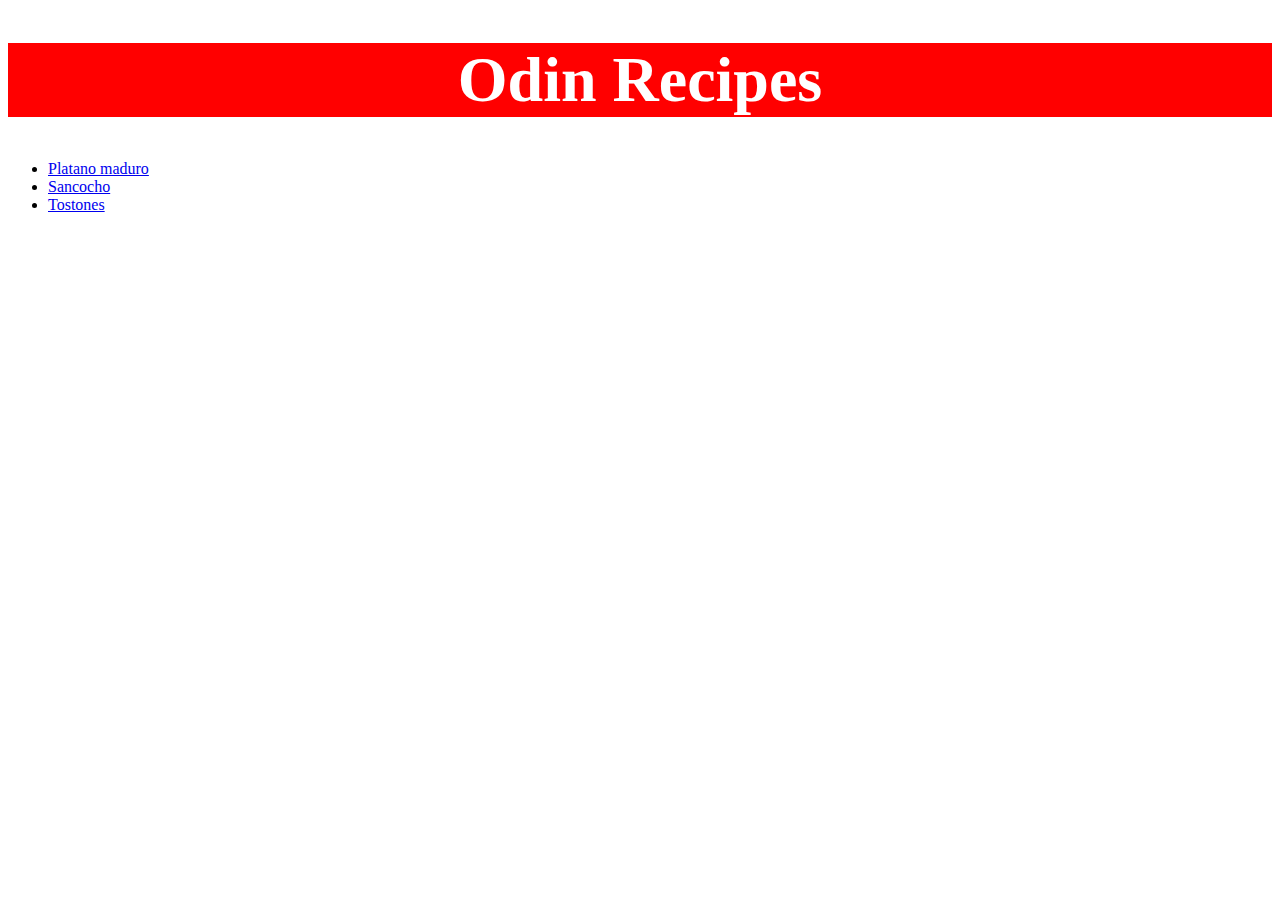
==== index.html @ 192cf9b6 "edit index.html" ====
<!DOCTYPE html>
<html lang="en">
<head>
    <link rel="stylesheet" href="styles.css">
    <meta charset="UTF-8">
    <meta http-equiv="X-UA-Compatible" content="IE=edge">
    <meta name="viewport" content="width=device-width, initial-scale=1.0">
    <title>Document</title>
</head>
<body>
    <div class="heading">
    <h1>Odin Recipes</h1>
</div>
    <ul>
        <li><a href="recipes/platano.html">Platano maduro</a></li>
        <li><a href="recipes/sancocho.html">Sancocho</a></li>
        <li><a href="recipes/tostones.html">Tostones</a></li>
      </ul>
    

    
</body>
</html>
---- styles.css ----
.heading {
    background-color: red;
    color: white;
    font-size: 32px;
    text-align: center;
    font-weight: bold;
}
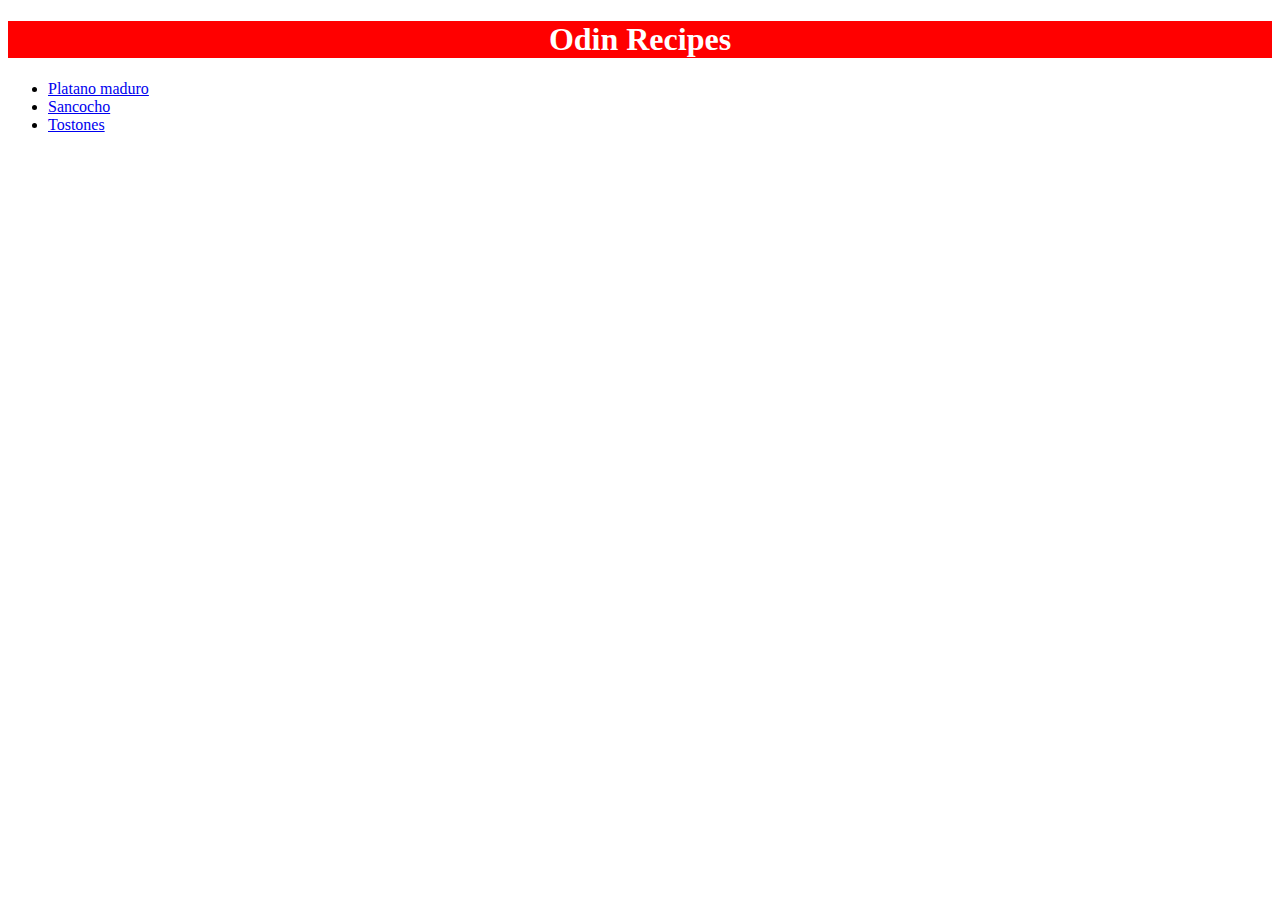
==== commit c519dae9: "edit index.html and styles.css" ====
--- a/index.html
+++ b/index.html
@@ -1,16 +1,18 @@
 <!DOCTYPE html>
 <html lang="en">
 <head>
-    <link rel="stylesheet" href="styles.css">
     <meta charset="UTF-8">
     <meta http-equiv="X-UA-Compatible" content="IE=edge">
     <meta name="viewport" content="width=device-width, initial-scale=1.0">
     <title>Document</title>
+    <link href="styles.css" rel="stylesheet" type="text/css">
 </head>
 <body>
-    <div class="heading">
+
+
     <h1>Odin Recipes</h1>
-</div>
+
+
     <ul>
         <li><a href="recipes/platano.html">Platano maduro</a></li>
         <li><a href="recipes/sancocho.html">Sancocho</a></li>
--- a/styles.css
+++ b/styles.css
@@ -1,4 +1,4 @@
-.heading {
+h1 {
     background-color: red;
     color: white;
     font-size: 32px;
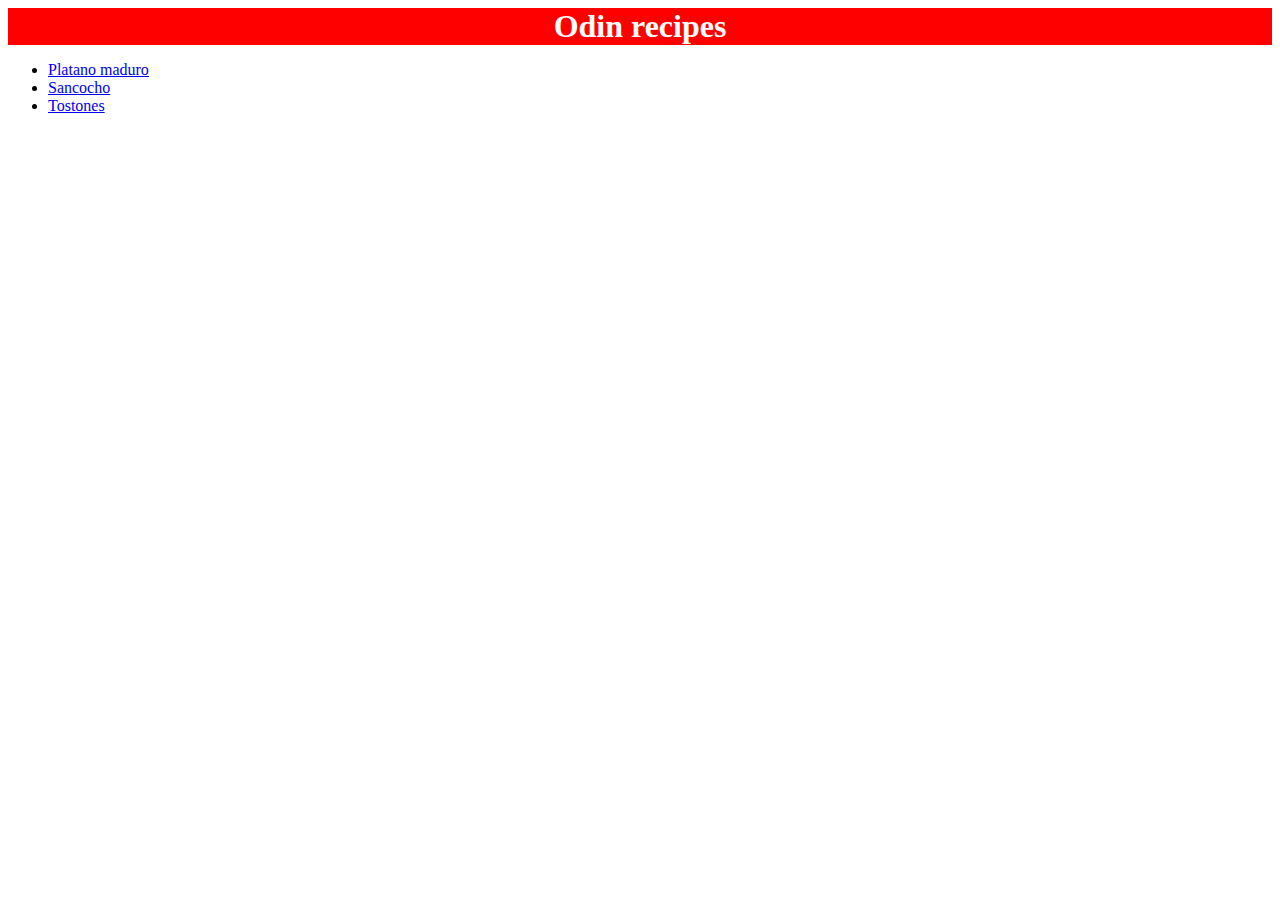
==== commit bb8a37c1: "edit index.html and styles.css" ====
--- a/index.html
+++ b/index.html
@@ -10,7 +10,7 @@
 <body>
 
 
-    <h1>Odin Recipes</h1>
+<div>Odin recipes</div>
 
 
     <ul>
--- a/styles.css
+++ b/styles.css
@@ -1,4 +1,4 @@
-h1 {
+div {
     background-color: red;
     color: white;
     font-size: 32px;
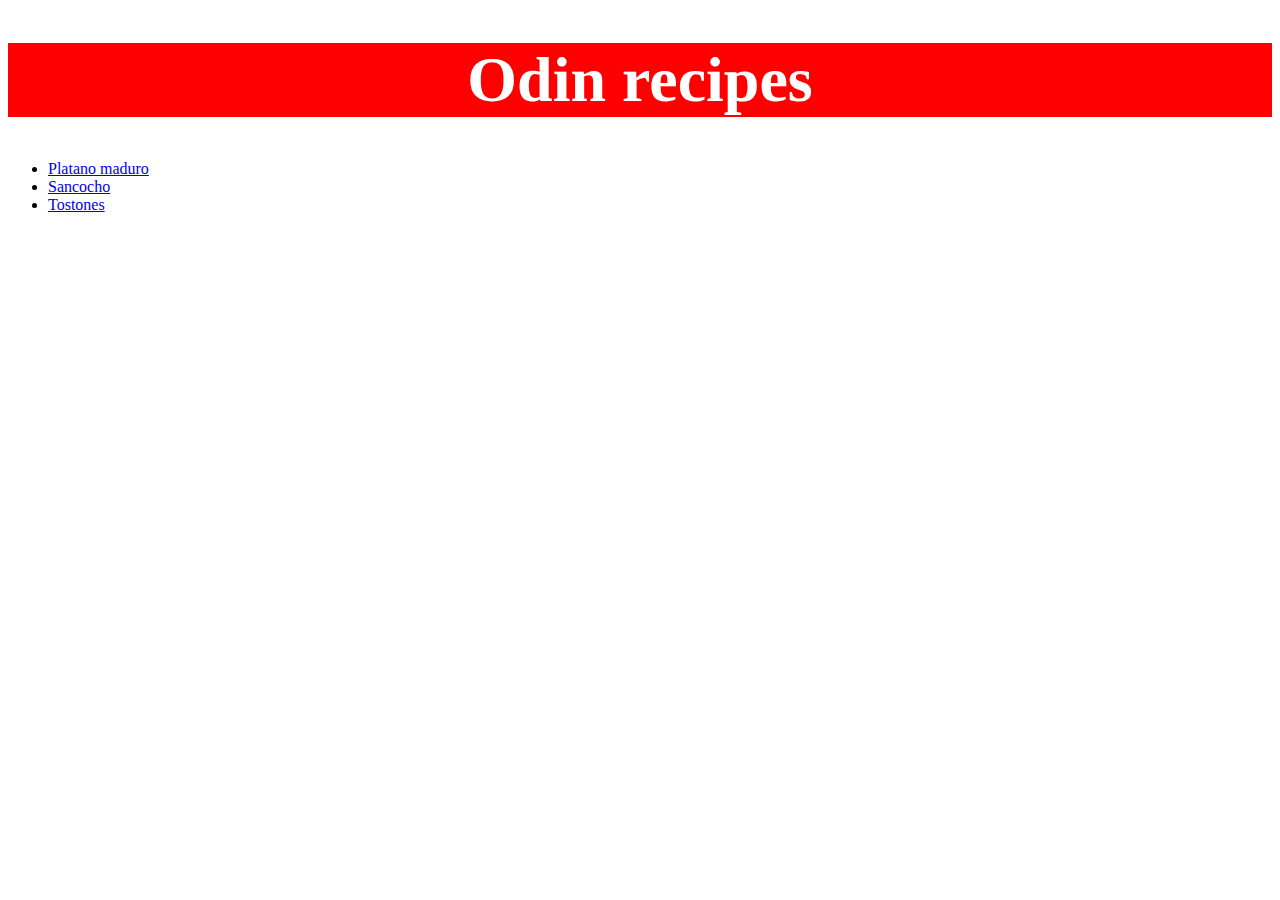
==== commit 0ed57b38: "edit index.html and styles.css" ====
--- a/index.html
+++ b/index.html
@@ -9,8 +9,10 @@
 </head>
 <body>
 
+<div class="header">
+    <h1>Odin recipes</h1>
+</div>
 
-<div>Odin recipes</div>
 
 
     <ul>
--- a/styles.css
+++ b/styles.css
@@ -1,4 +1,4 @@
-div {
+.header {
     background-color: red;
     color: white;
     font-size: 32px;
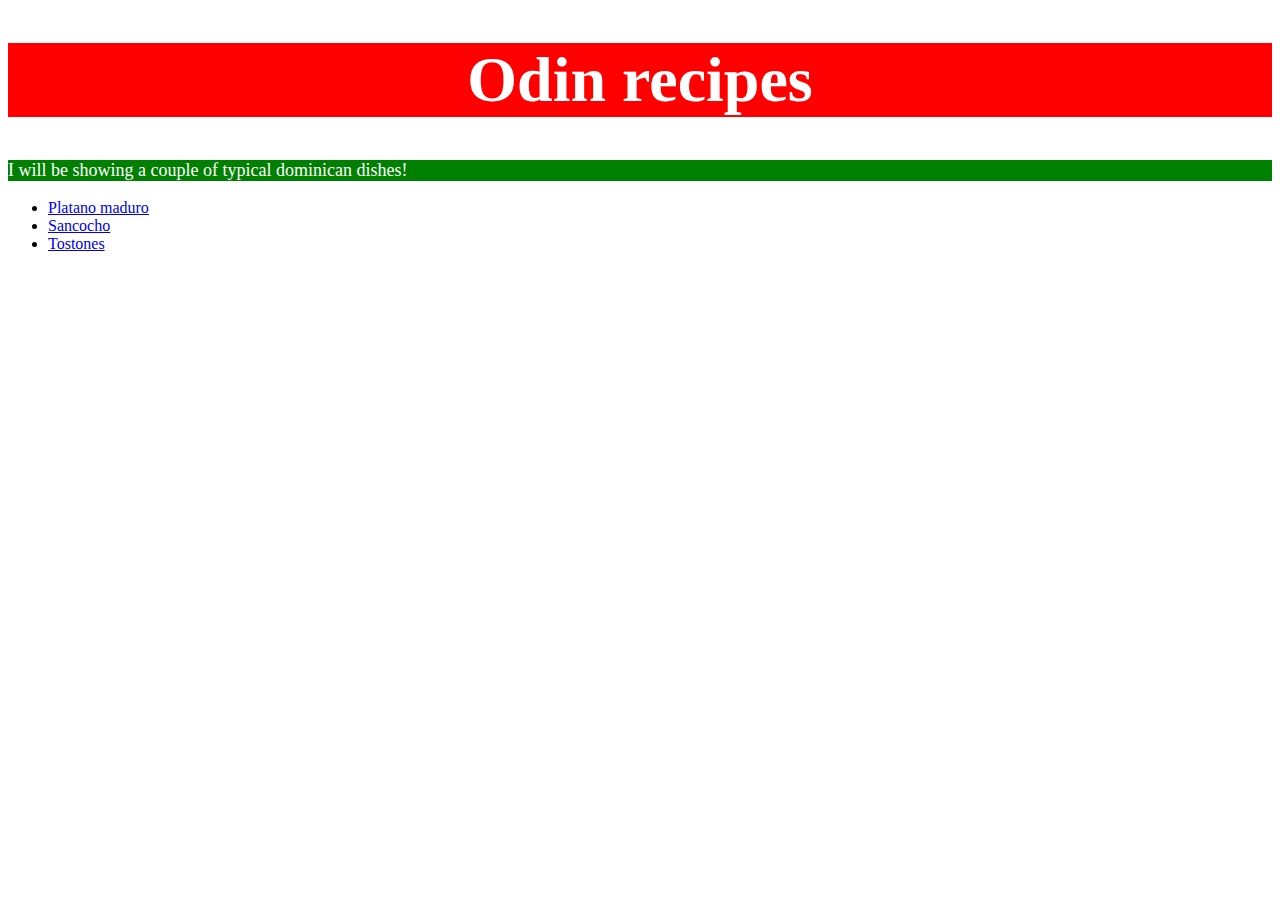
==== commit 4513b3b4: "edit index.html styles.css" ====
--- a/index.html
+++ b/index.html
@@ -13,6 +13,8 @@
     <h1>Odin recipes</h1>
 </div>
 
+<p>I will be showing a couple of typical dominican dishes!</p>
+
 
 
     <ul>
--- a/styles.css
+++ b/styles.css
@@ -4,4 +4,10 @@
     font-size: 32px;
     text-align: center;
     font-weight: bold;
+}
+
+p {
+    background-color: green;
+    color: white;
+    font-size: 18px;
 }